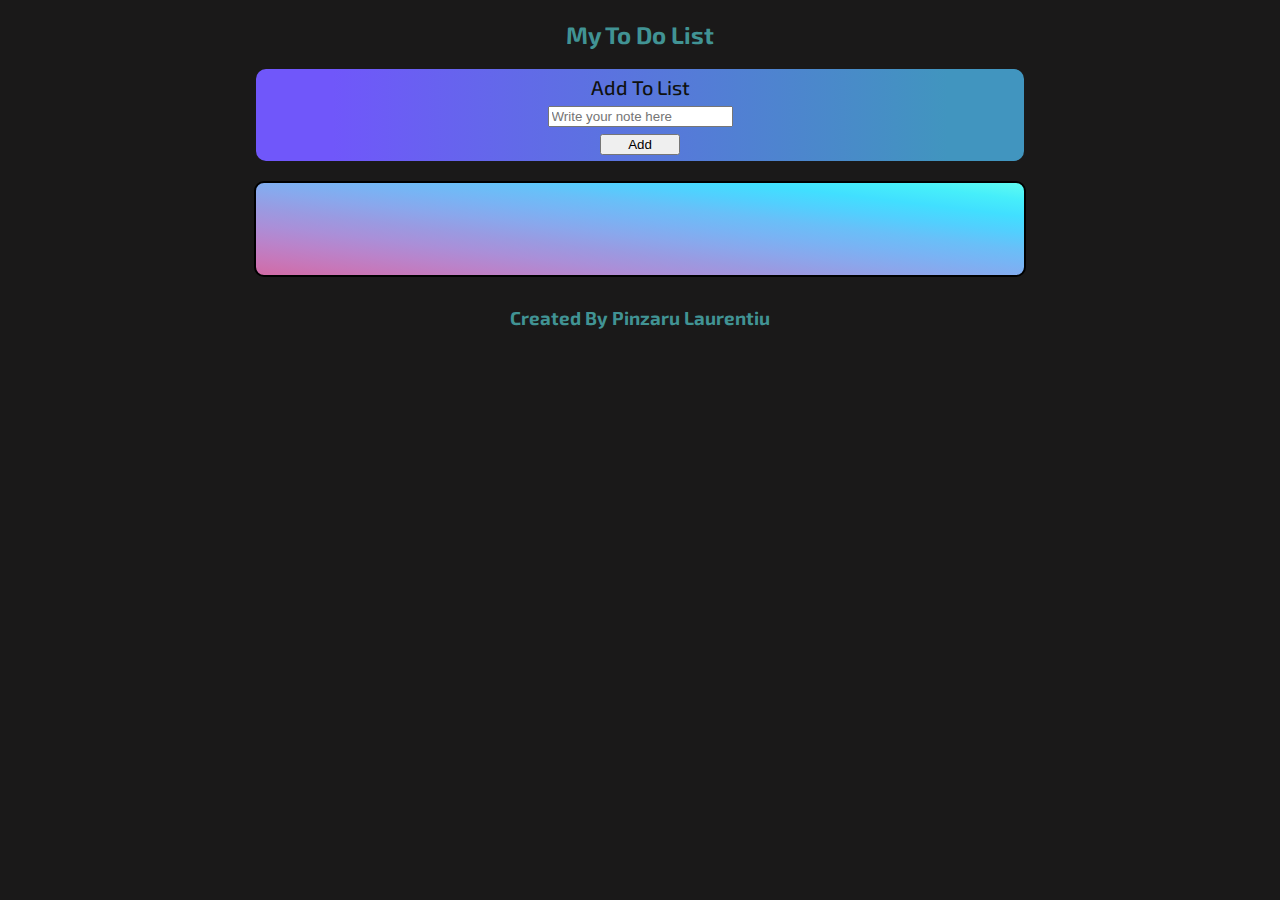
==== index.html @ 1e8bb892 "first project" ====
<!DOCTYPE html>
<html lang="en">
<head>

    <meta charset="UTF-8">
    <meta http-equiv="X-UA-Compatible" content="IE=edge">
    <meta name="viewport" content="width=device-width, initial-scale=1.0">
    <title>TO DO</title>
    <link   rel="stylesheet" type="text/css" href="styles.css">
    <link rel="icon" href="https://upload.wikimedia.org/wikipedia/commons/thumb/5/50/Yes_Check_Circle.svg/240px-Yes_Check_Circle.svg.png">
</head>
<body>
    <header>
        <h2>My To Do List</h2>
    </header>

    <div class="content">
        <div class="label">
            Add To List
        </div>

        <div class="input">
            <input  type="text" id="input" placeholder="Write your note here" autocomplete="off" />
        </div>

        <div class="button">
            <button id="addButton">Add</button>
        </div>

    </div>
    <div class="toDoList">


    </div>
    <footer>
        <h3>Created By Pinzaru Laurentiu</h3>
    </footer>
<script src="index.js"></script>
</body>
</html>
---- styles.css ----
@import url("https://fonts.googleapis.com/css2?family=Exo+2:wght@100;200;300;400;500&display=swap");
body{
margin: 0;
padding: 0;
font-family: "Exo 2", sans-serif;
background-color: #1a1919;
display:flex;
align-items: center;
justify-content: center;
flex-direction: column;
}
header{
    color:rgb(65, 147, 148);
    height: fit-content;
}
.content {
    margin: 0%;
    background: linear-gradient(
        90deg,
        rgba(112, 87, 250, 1)10%,
        rgba(65, 149, 191, 1)90%
    );
    display: flexbox;
    flex-direction: column;
    justify-content: center;
    align-items: center;
    text-align: center;
    width: 60%;
    height: fit-content;
    border-radius: 10px;
    margin-bottom: 20px;
}
.label{
    margin:6px;
    font-size: 20px;
    font-weight: 500;
    color: rgb(15, 17, 15);
}
.input{
    margin: 6px;
    
    
}
.button{
    margin:  6px;
}
.button button{
    cursor: pointer;
    width: 80px;
}

.toDoList{

 
    background-image: linear-gradient(to right top, #d16ba5, #c777b9, #ba83ca, #aa8fd8, #9a9ae1, #8aa7ec, #79b3f4, #69bff8, #52cffe, #41dfff, #46eefa, #5ffbf1);
    width: 59%;
    min-height: 80px;
    border: 2px double black;
    margin: auto;
   margin-bottom: 10px;
    overflow:auto;
    padding: 6px;
     text-align: center;
     color: rgb(0, 0, 0);
     border-radius: 10px;
  }
  .note {
      background-color: rgba(53, 53, 53, 0.3);
      display: flex;
      justify-content: space-between;
      margin-top: 4px;
      
  }

  .del{
    border:2px solid black;
      background-color: red;
      color: white;
      padding-bottom: 4px;
      width: 16px;
      cursor: pointer;
      height:20px;
  }

  .ready{
      border:2px solid black;
      margin:0px;
      color:white;
      background-color: rgb(5, 152, 5);
      width:15px ;
      cursor: pointer;
      margin-right:2px;
  }

  .buttons{
     display: flex;
     flex-direction: row-reverse;
      
  }

  .contentNote{
      width: 89%;
      color: black;
      overflow: hidden;
      text-align: start;
      margin-left: 8px;
      
  }

  footer{
    color:rgb(65, 147, 148);
  }
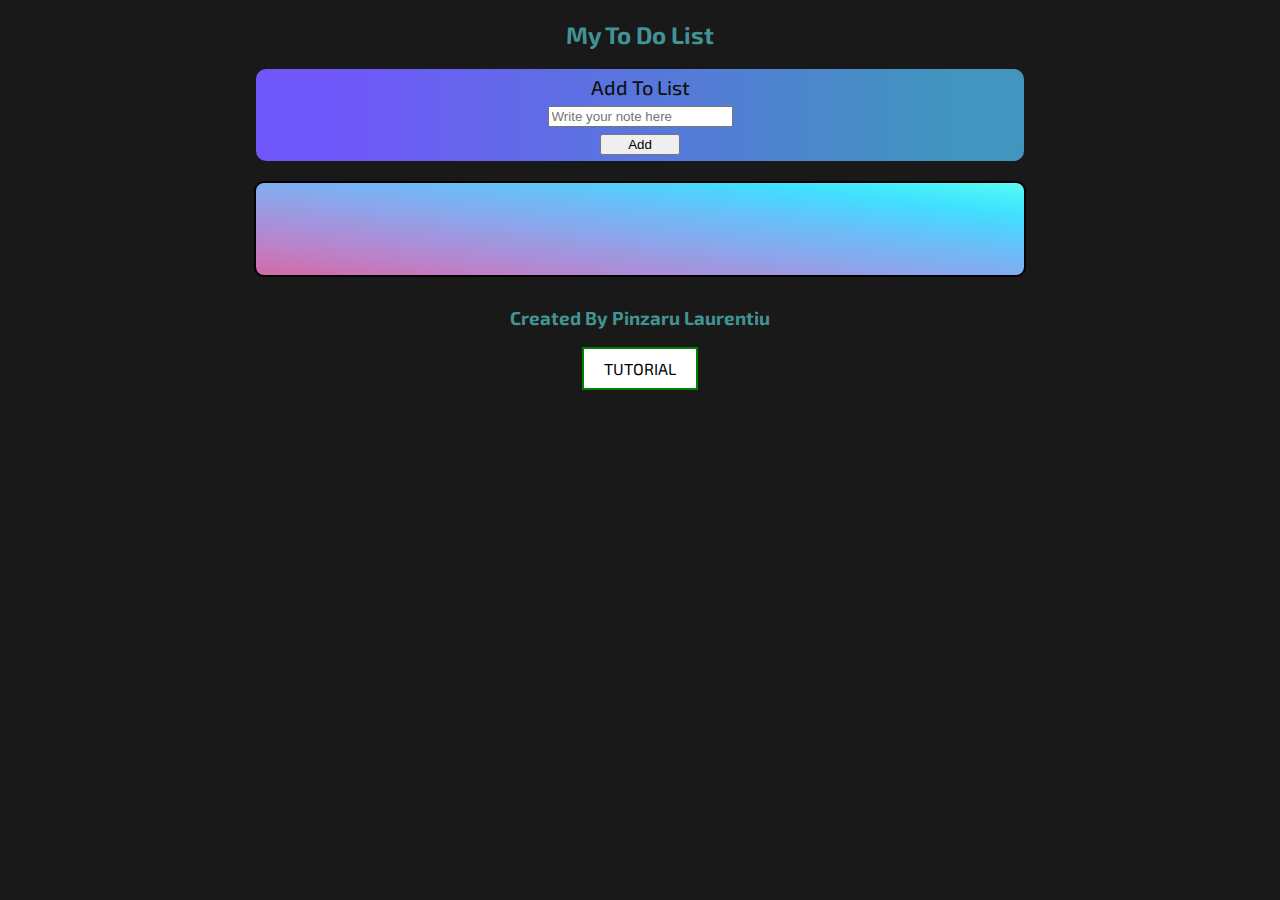
==== commit 842597b3: "first updat" ====
--- a/index.html
+++ b/index.html
@@ -1,14 +1,16 @@
 <!DOCTYPE html>
 <html lang="en">
+
 <head>
 
     <meta charset="UTF-8">
     <meta http-equiv="X-UA-Compatible" content="IE=edge">
     <meta name="viewport" content="width=device-width, initial-scale=1.0">
     <title>TO DO</title>
-    <link   rel="stylesheet" type="text/css" href="styles.css">
+    <link rel="stylesheet" type="text/css" href="styles.css">
     <link rel="icon" href="https://upload.wikimedia.org/wikipedia/commons/thumb/5/50/Yes_Check_Circle.svg/240px-Yes_Check_Circle.svg.png">
 </head>
+
 <body>
     <header>
         <h2>My To Do List</h2>
@@ -20,7 +22,7 @@
         </div>
 
         <div class="input">
-            <input  type="text" id="input" placeholder="Write your note here" autocomplete="off" />
+            <input type="text" id="input" placeholder="Write your note here" autocomplete="off" />
         </div>
 
         <div class="button">
@@ -34,7 +36,9 @@
     </div>
     <footer>
         <h3>Created By Pinzaru Laurentiu</h3>
+        <a href="tutorial.html">TUTORIAL</a>
     </footer>
-<script src="index.js"></script>
+    <script src="index.js"></script>
 </body>
-</html>                                           +
+</html>--- a/styles.css
+++ b/styles.css
@@ -1,25 +1,23 @@
 @import url("https://fonts.googleapis.com/css2?family=Exo+2:wght@100;200;300;400;500&display=swap");
-body{
-margin: 0;
-padding: 0;
-font-family: "Exo 2", sans-serif;
-background-color: #1a1919;
-display:flex;
-align-items: center;
-justify-content: center;
-flex-direction: column;
+body {
+    margin: 0;
+    padding: 0;
+    font-family: "Exo 2", sans-serif;
+    background-color: #1a1919;
+    display: flex;
+    align-items: center;
+    justify-content: center;
+    flex-direction: column;
 }
-header{
-    color:rgb(65, 147, 148);
+
+header {
+    color: rgb(65, 147, 148);
     height: fit-content;
 }
+
 .content {
     margin: 0%;
-    background: linear-gradient(
-        90deg,
-        rgba(112, 87, 250, 1)10%,
-        rgba(65, 149, 191, 1)90%
-    );
+    background: linear-gradient( 90deg, rgba(112, 87, 250, 1)10%, rgba(65, 149, 191, 1)90%);
     display: flexbox;
     flex-direction: column;
     justify-content: center;
@@ -30,83 +28,99 @@
     border-radius: 10px;
     margin-bottom: 20px;
 }
-.label{
-    margin:6px;
+
+.label {
+    margin: 6px;
     font-size: 20px;
     font-weight: 500;
     color: rgb(15, 17, 15);
 }
-.input{
+
+.input {
     margin: 6px;
-    
-    
 }
-.button{
-    margin:  6px;
+
+.button {
+    margin: 6px;
 }
-.button button{
+
+.button button {
     cursor: pointer;
     width: 80px;
 }
 
-.toDoList{
-
- 
+.toDoList {
     background-image: linear-gradient(to right top, #d16ba5, #c777b9, #ba83ca, #aa8fd8, #9a9ae1, #8aa7ec, #79b3f4, #69bff8, #52cffe, #41dfff, #46eefa, #5ffbf1);
     width: 59%;
     min-height: 80px;
     border: 2px double black;
     margin: auto;
-   margin-bottom: 10px;
-    overflow:auto;
+    margin-bottom: 10px;
+    overflow: auto;
     padding: 6px;
-     text-align: center;
-     color: rgb(0, 0, 0);
-     border-radius: 10px;
-  }
-  .note {
-      background-color: rgba(53, 53, 53, 0.3);
-      display: flex;
-      justify-content: space-between;
-      margin-top: 4px;
-      
-  }
+    text-align: center;
+    color: rgb(0, 0, 0);
+    border-radius: 10px;
+}
 
-  .del{
-    border:2px solid black;
-      background-color: red;
-      color: white;
-      padding-bottom: 4px;
-      width: 16px;
-      cursor: pointer;
-      height:20px;
-  }
+.note {
+    background-color: rgba(53, 53, 53, 0.3);
+    display: flex;
+    justify-content: space-between;
+    margin-top: 4px;
+}
 
-  .ready{
-      border:2px solid black;
-      margin:0px;
-      color:white;
-      background-color: rgb(5, 152, 5);
-      width:15px ;
-      cursor: pointer;
-      margin-right:2px;
-  }
+.del {
+    border: 2px solid black;
+    background-color: red;
+    color: white;
+    padding-bottom: 4px;
+    width: 16px;
+    cursor: pointer;
+    height: 20px;
+}
 
-  .buttons{
-     display: flex;
-     flex-direction: row-reverse;
-      
-  }
+.ready {
+    border: 2px solid black;
+    margin: 0px;
+    color: white;
+    background-color: rgb(5, 152, 5);
+    width: 15px;
+    cursor: pointer;
+    margin-right: 2px;
+}
 
-  .contentNote{
-      width: 89%;
-      color: black;
-      overflow: hidden;
-      text-align: start;
-      margin-left: 8px;
-      
-  }
+.buttons {
+    display: flex;
+    flex-direction: row-reverse;
+}
 
-  footer{
-    color:rgb(65, 147, 148);
-  }+.contentNote {
+    width: 89%;
+    color: black;
+    overflow: hidden;
+    text-align: start;
+    margin-left: 8px;
+}
+
+footer {
+    color: rgb(65, 147, 148);
+    text-align: center;
+}
+
+a:link,
+a:visited {
+    background-color: white;
+    color: black;
+    border: 2px solid green;
+    padding: 10px 20px;
+    text-align: center;
+    text-decoration: none;
+    display: inline-block;
+}
+
+a:hover,
+a:active {
+    background-color: green;
+    color: white;
+}